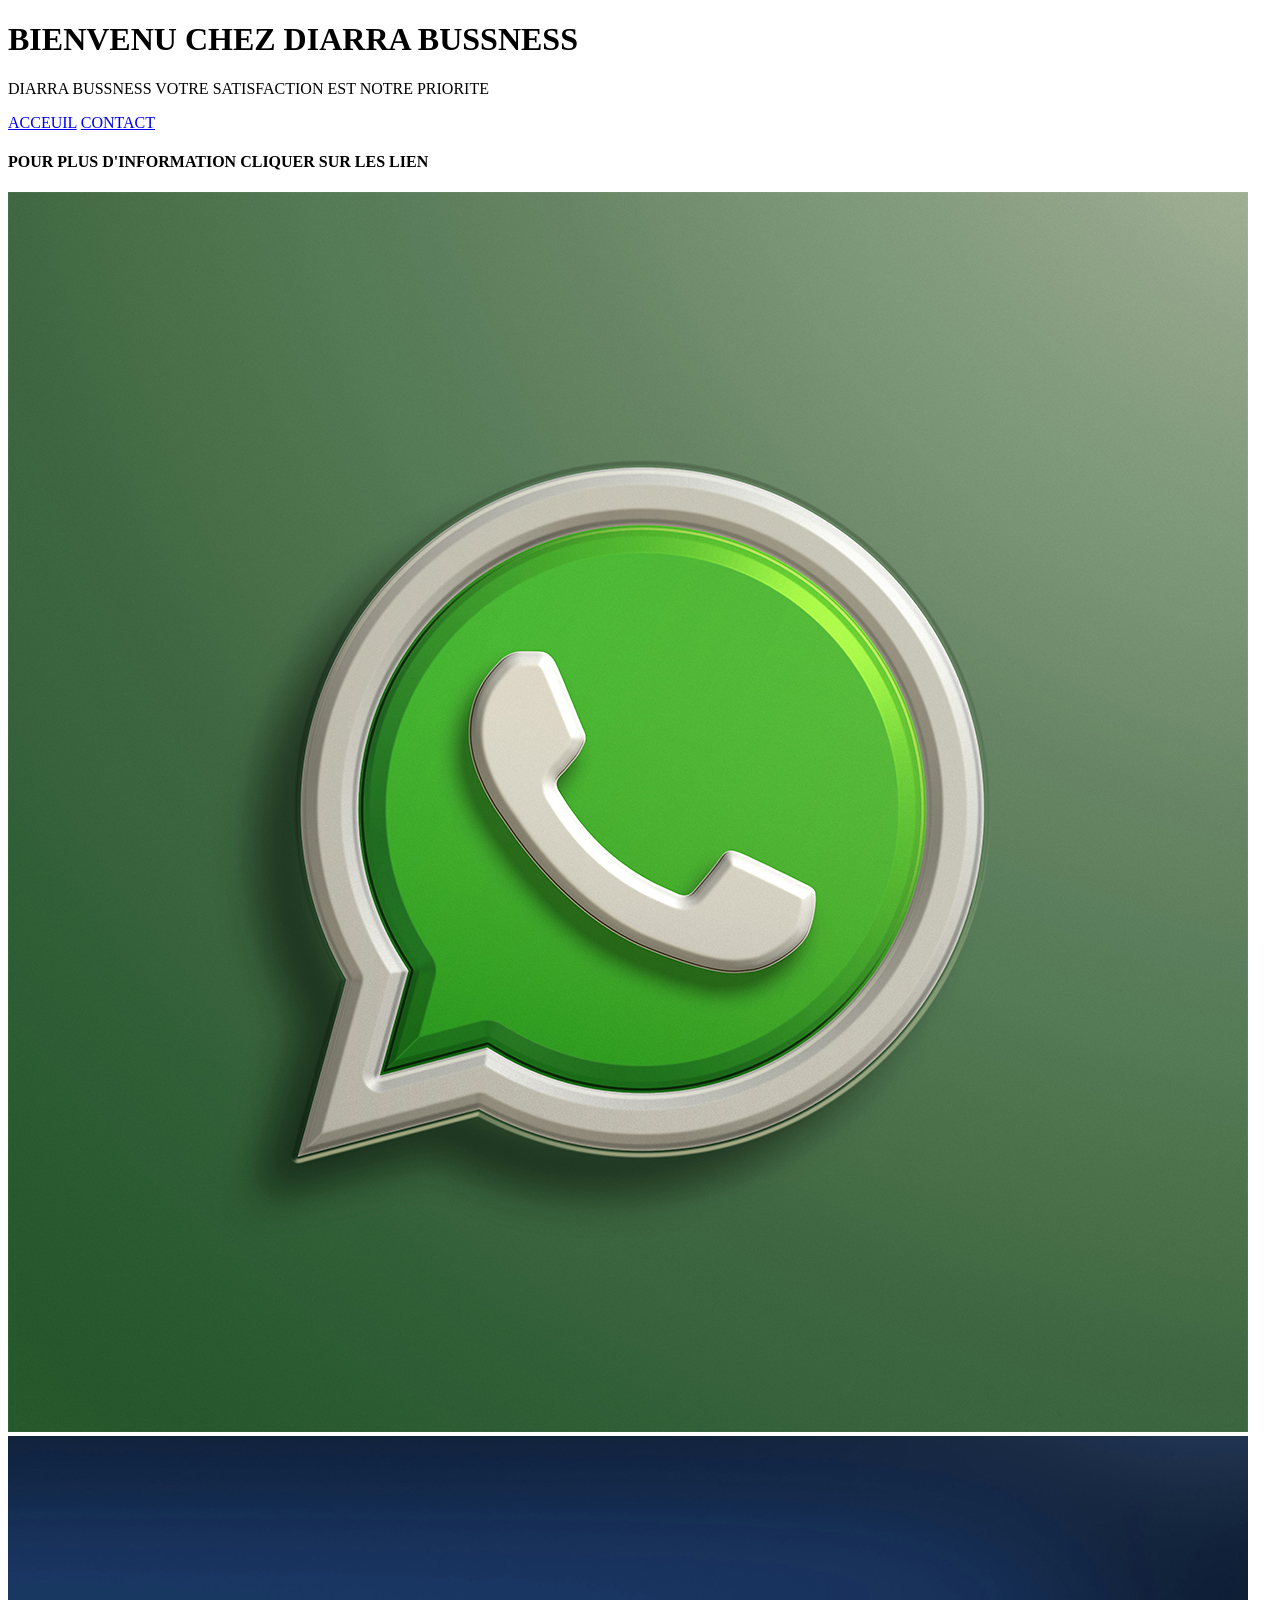
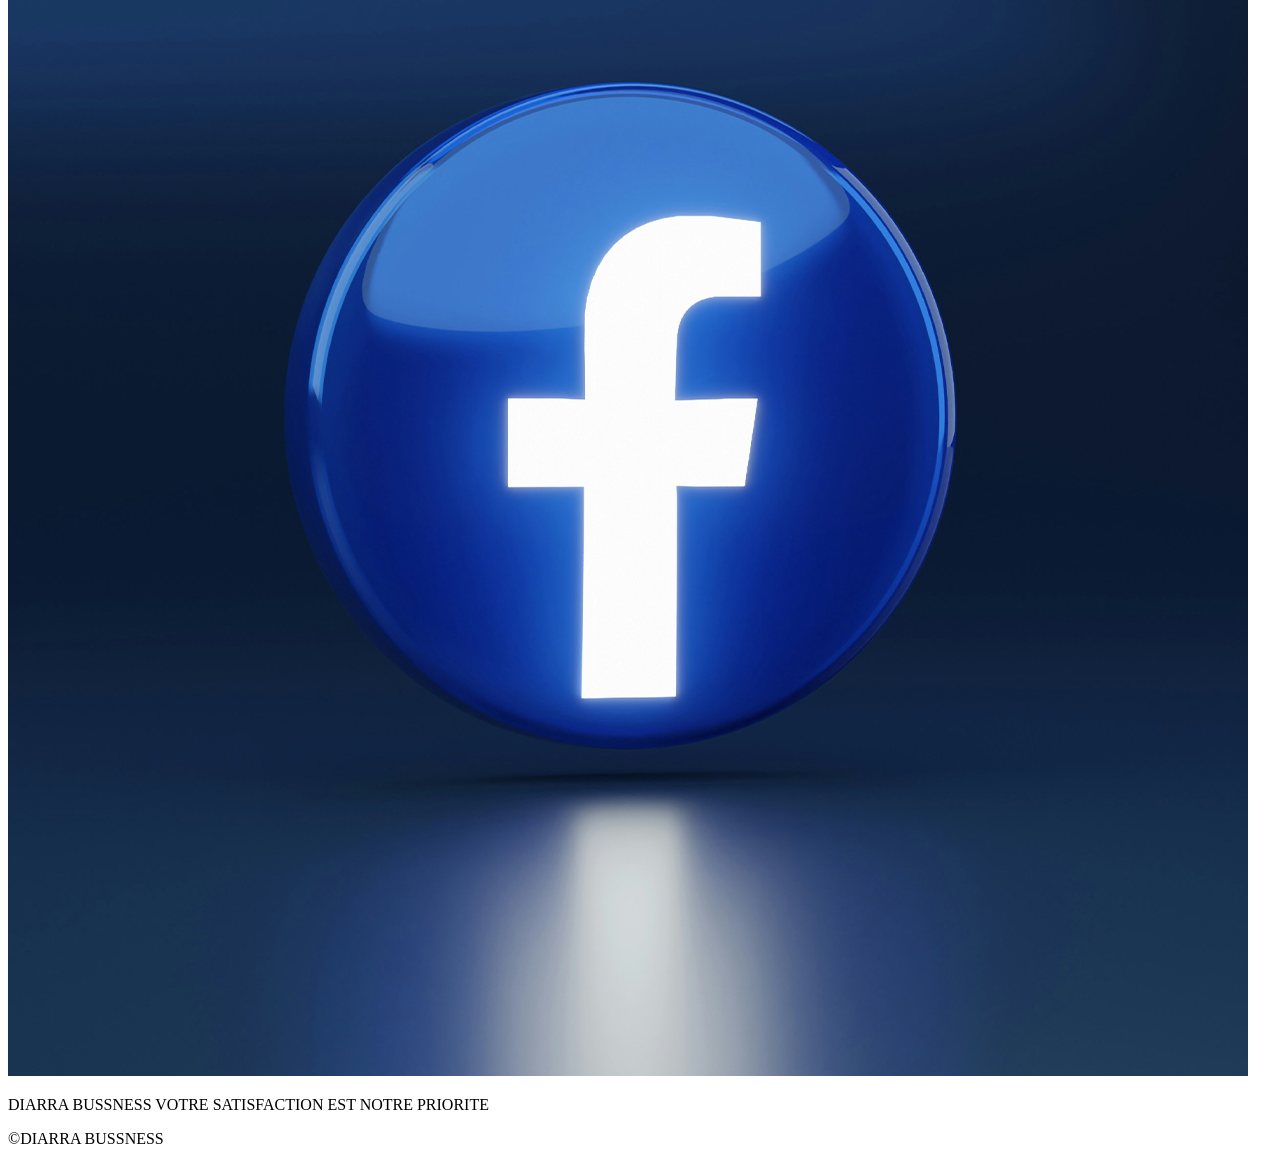
==== contact.html @ 650273fa "Add files via upload" ====
<!DOCTYPE HTML>
<HTML>
<HEAD>
<TITLE>DIARRA BUSSNESS</TITLE>
<META CHARSET="UTF-8">
<LINK REL="STYLESHEET" HREF="M.CSS">
</HEAD>
<HEADER>
<H1>BIENVENU CHEZ DIARRA BUSSNESS</H1>
<P>DIARRA BUSSNESS VOTRE SATISFACTION EST NOTRE PRIORITE</P>
</HEADER>
<BODY>
<MAIN>
<NAV>

<A HREF="ACCEUIL.HTML">ACCEUIL</A>
<A HREF="CONTACT.HTML">CONTACT</A>
</NAV>
</MAIN>
<H4>POUR PLUS D'INFORMATION CLIQUER SUR LES LIEN</H4>
<A HREF="HTTP://WA.ME/+22376875503">
<IMG SRC=whatsapp.jpg></img>

</A>
<A HREF="HTTP://FACEBOOK.COM/+23376875503">
<IMG SRC=facebook.jpg></img>

</A>
<P>DIARRA BUSSNESS VOTRE SATISFACTION EST NOTRE PRIORITE</P>
</BODY>


</HTML>
<FOOTER>&COPYDIARRA BUSSNESS</FOOTER>
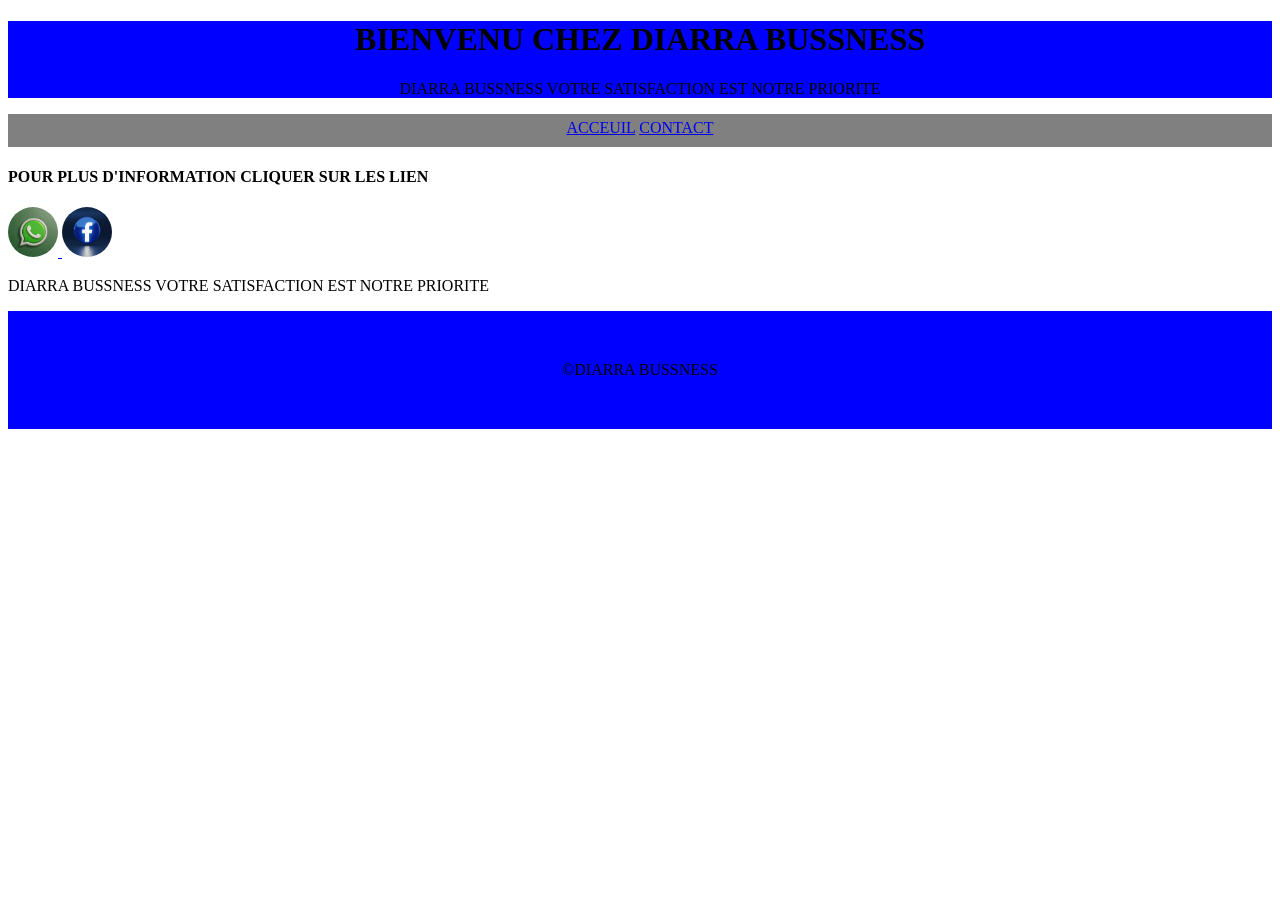
==== commit 1063be15: "Update contact.html" ====
--- a/contact.html
+++ b/contact.html
@@ -14,7 +14,7 @@
 <NAV>
 
 <A HREF="ACCEUIL.HTML">ACCEUIL</A>
-<A HREF="CONTACT.HTML">CONTACT</A>
+<A HREF="contact.html">CONTACT</A>
 </NAV>
 </MAIN>
 <H4>POUR PLUS D'INFORMATION CLIQUER SUR LES LIEN</H4>
@@ -31,4 +31,4 @@
 
 
 </HTML>
-<FOOTER>&COPYDIARRA BUSSNESS</FOOTER>+<FOOTER>&COPYDIARRA BUSSNESS</FOOTER>
--- a/M.CSS
+++ b/M.CSS
@@ -0,0 +1,48 @@
+HEADER{
+background:BLUE;
+text-align:CENTER;	
+	
+}
+MAIN{
+	background-color:gray;
+	text-align:CENTER;
+	padding:5PX;
+text-decoration:none;
+padding-bottom:10PX;
+color:black;
+
+}
+OL{
+	background-color:BLUE;
+	text-align:CENTER;
+	COLOR:BLACK;
+	font-size:20PX;
+	font-family:italic;
+	margin-right:300PX;
+		margin-left:300PX;
+		BORDER-RADIUS:30PX
+}
+FORM{
+	background-color:gray;
+	text-align:CENTER;
+	border:1;
+	margin-left:300PX;
+	margin-right:300PX;
+	BORDER-RADIUS:30PX;
+}
+FOOTER{
+	background-color:BLUE;
+	text-align:CENTER;
+	padding:50PX;
+	
+}
+BUTTON{
+	background-color:BLUE;
+	border:BLUE;
+	BORDER-RADIUS:25PX;
+}
+IMG{
+	width:50PX;
+	height:50PX;
+	BORDER-RADIUS:25PX;
+}
